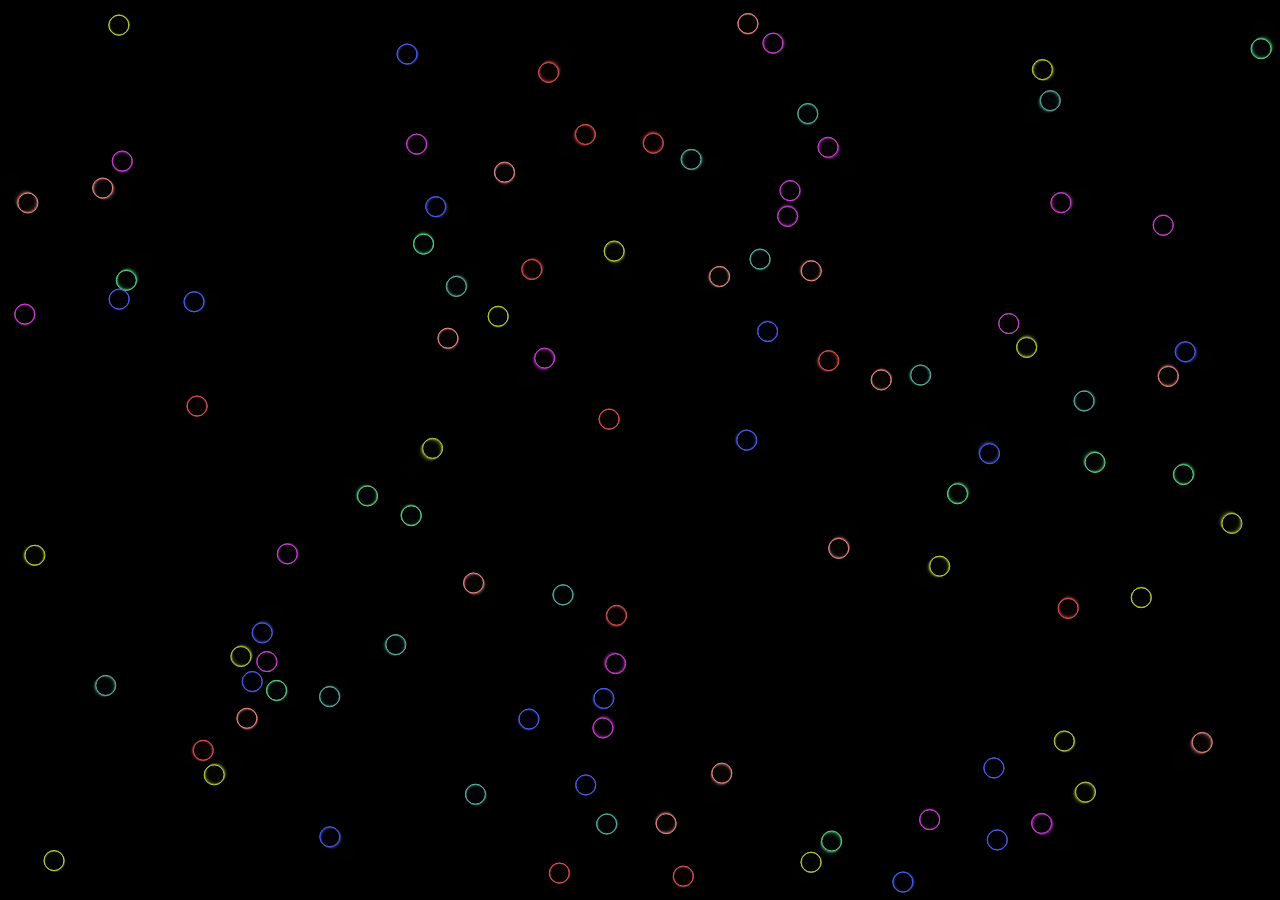
==== index.html @ bfdf5b79 "Rename collisonParticles.html to index.html" ====
<!DOCTYPE html>
<html>
    <head>
        <title>collison particles</title>
        <meta charset="utf-8"/>
        <link href="collisonParticles.css" rel="stylesheet" type="text/css"/>
    </head>
    <body>
        <canvas id="canvas"></canvas>
        <script src="https://cdnjs.cloudflare.com/ajax/libs/gsap/3.7.1/gsap.min.js" integrity="sha512-UxP+UhJaGRWuMG2YC6LPWYpFQnsSgnor0VUF3BHdD83PS/pOpN+FYbZmrYN+ISX8jnvgVUciqP/fILOXDjZSwg==" crossorigin="anonymous" referrerpolicy="no-referrer"></script>
        <script src="collisonParticles.js"></script>
    </body>
</html>
---- collisonParticles.css ----
*{
    padding: 0;
    margin: 0;
    box-sizing: border-box;
}
body{
    overflow: hidden;
}
canvas{
    display: block;
}
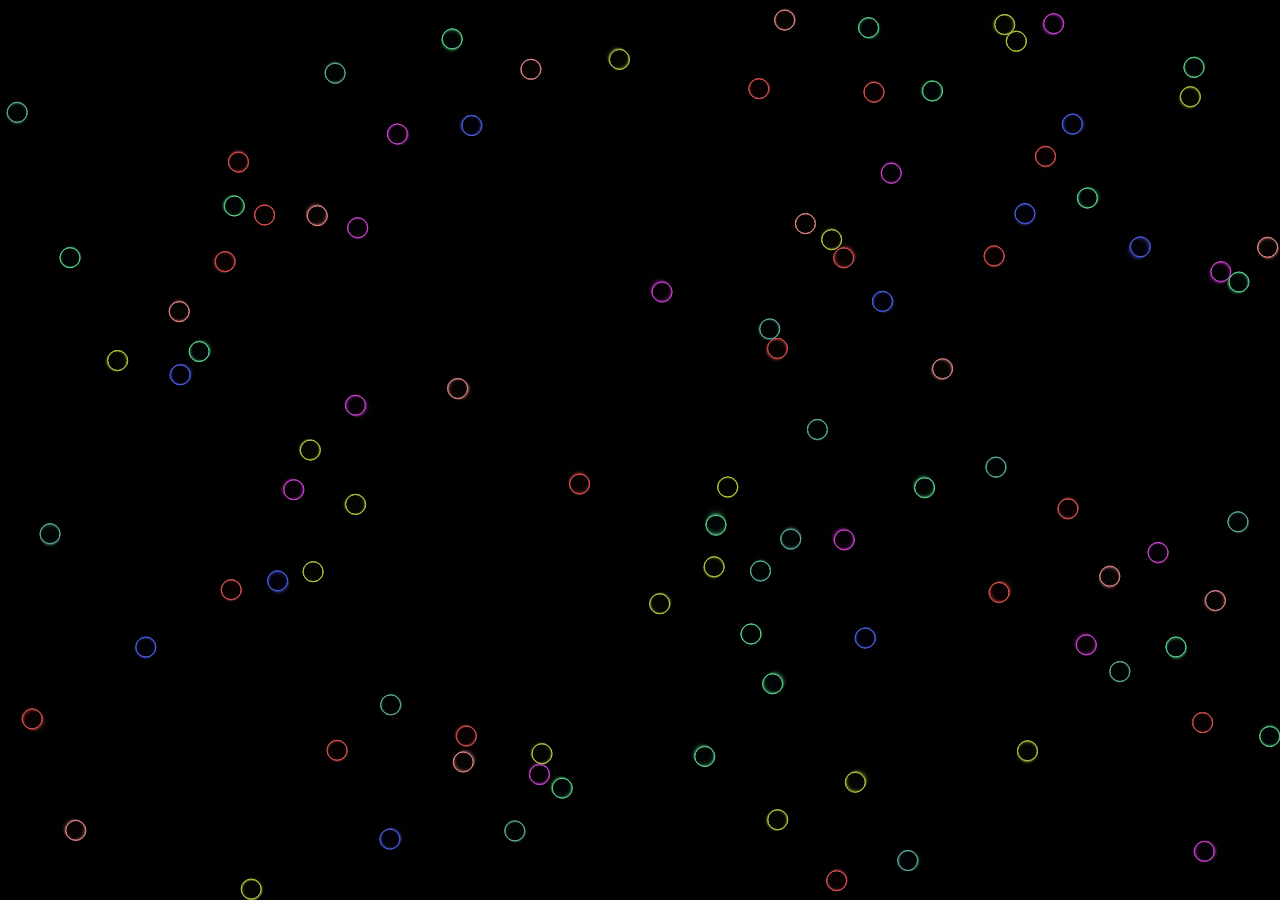
==== commit cfacf916: "reuploading" ====
--- a/index.html
+++ b/index.html
@@ -1,13 +1,13 @@
-<!DOCTYPE html>
-<html>
-    <head>
-        <title>collison particles</title>
-        <meta charset="utf-8"/>
-        <link href="collisonParticles.css" rel="stylesheet" type="text/css"/>
-    </head>
-    <body>
-        <canvas id="canvas"></canvas>
-        <script src="https://cdnjs.cloudflare.com/ajax/libs/gsap/3.7.1/gsap.min.js" integrity="sha512-UxP+UhJaGRWuMG2YC6LPWYpFQnsSgnor0VUF3BHdD83PS/pOpN+FYbZmrYN+ISX8jnvgVUciqP/fILOXDjZSwg==" crossorigin="anonymous" referrerpolicy="no-referrer"></script>
-        <script src="collisonParticles.js"></script>
-    </body>
-</html>
+<!DOCTYPE html>
+<html>
+    <head>
+        <title>collison particles</title>
+        <meta charset="utf-8"/>
+        <link href="css/collisonParticles.css" rel="stylesheet" type="text/css"/>
+    </head>
+    <body>
+        <canvas id="canvas"></canvas>
+        <script src="https://cdnjs.cloudflare.com/ajax/libs/gsap/3.7.1/gsap.min.js" integrity="sha512-UxP+UhJaGRWuMG2YC6LPWYpFQnsSgnor0VUF3BHdD83PS/pOpN+FYbZmrYN+ISX8jnvgVUciqP/fILOXDjZSwg==" crossorigin="anonymous" referrerpolicy="no-referrer"></script>
+        <script src="js/collisonParticles.js"></script>
+    </body>
+</html>
--- a/css/collisonParticles.css
+++ b/css/collisonParticles.css
@@ -0,0 +1,11 @@
+*{
+    padding: 0;
+    margin: 0;
+    box-sizing: border-box;
+}
+body{
+    overflow: hidden;
+}
+canvas{
+    display: block;
+}
